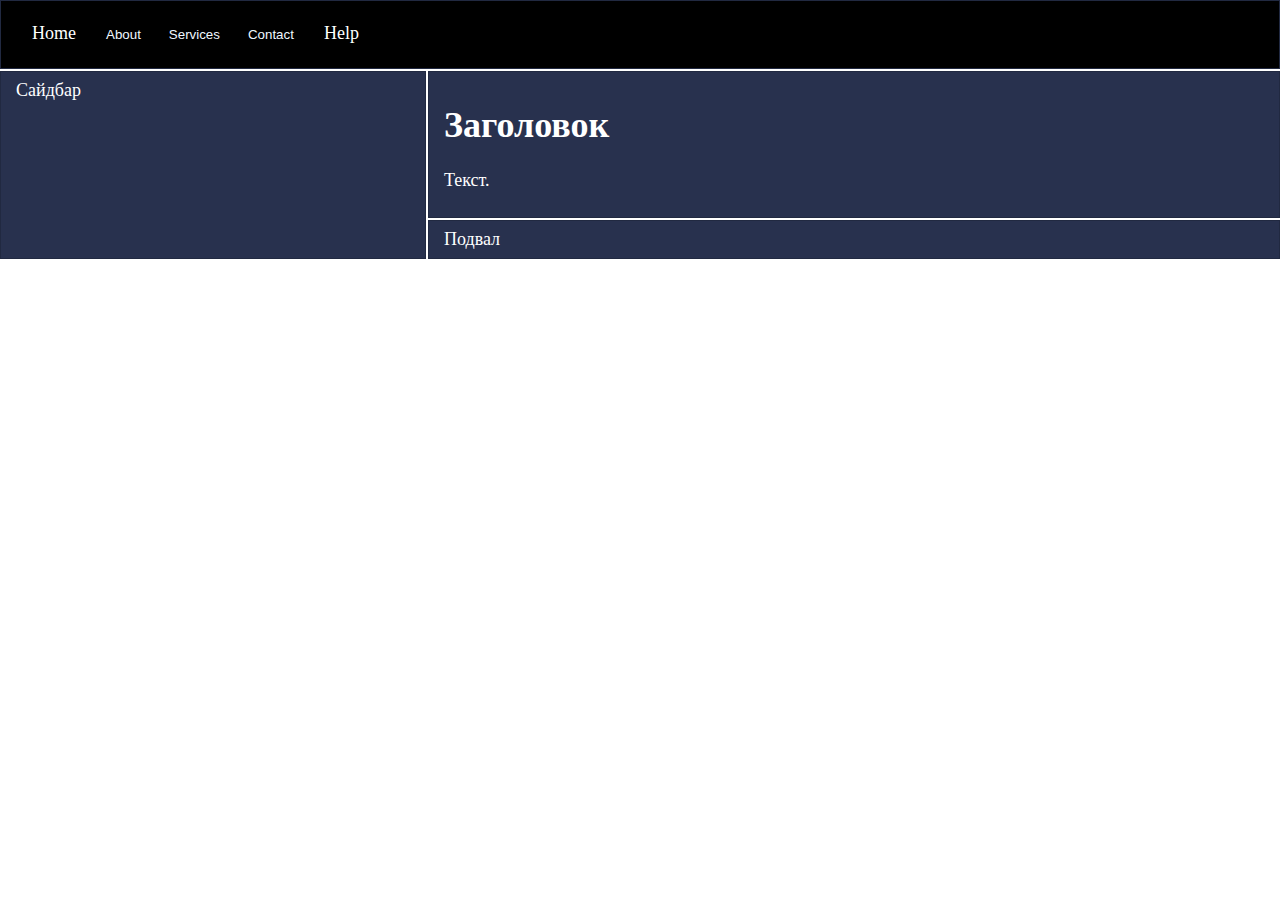
==== index.html @ edee6cd8 "1)create grid 2)work on navbar" ====
<!DOCTYPE html>
<html lang="en">
<head>
    <meta charset="UTF-8">
    <title>Title</title>
    <link rel="stylesheet" href="css/style.css">
</head>
<body>
<div class="grid">
    <header class="navbar">
            <a href="">Home</a>
            <div class="dropdown">
                <button class="dropbtn">About</button>
                <div class="content">
                    <a href="">1</a>
                    <a href="">2</a>
                    <a href="">3</a>
                </div>
            </div>
            <div class="dropdown">
                <button class="dropbtn">Services</button>
                <div class="content">
                    <a href="">Web design</a>
                    <a href="">SEO</a>
                    <a href="">Web </a>
                </div>
            </div>
            <div class="dropdown">
                <button class="dropbtn">Contact</button>
                <div class="content">
                    <a href="">iteam1</a>
                    <a href="">iteam2</a>
                    <a href="">iteam3</a>
                </div>
            </div>
            <a href="">Help</a>
    </header>
    <article>
        <h1>Заголовок</h1>
        <p>Текст.</p>
    </article>
    <aside>Сайдбар</aside>
    <footer>Подвал</footer>
</div>
</body>
</html>
---- css/style.css ----
body {
    margin: 0;
    padding: 0;
}
/* ----- grid ------ */
.grid {
    display: grid;
    grid-gap: 2px;
    grid-template-areas:
		"header"
		"article"
		"aside"
		"footer";
}
header {
    grid-area: header;
}
article {
    grid-area: article;
}
aside {
    grid-area: aside;
}
footer {
    grid-area: footer;
}
@media (min-width: 640px) {
    .grid {
        grid-template-columns: 2fr 4fr;
        grid-template-areas:
			"header header"
			"aside article"
			"aside footer"
    }
}
.grid > * {
    background-color: #28314E;
    border: 1px solid #212941;
    padding: 8px 15px;
    color: #ffffff;
    font-size: 18px;
    font-family: roboto;
}
/* ----- Nawbar(heder) ------ */
.navbar{
    background-color:black;
    overflow:hidden;
}
.navbar a{
    text-decoration:none;
    text.algin: center;
    padding: 14px 16px;
    float: left;
    color: white;
}
.navbar a:hover
{
    background-color:brown;
}
.dropdown{
    float:left;
    overflow:hidden;
}
.dropdown .dropbtn
{
    text-decoration:none;
    text-align:center;
    padding:18px 14px;
    color:aliceblue;
    float:left;
    border:none;
    outline:none;
    background-color:black;
}
.navbar a:hover, .dropdown:hover .dropbtn
{
    background-color:brown;
}
.content
{

    position:absolute;
    min-width:160px;
    z-index:1;
    box-shadow: 0px 1px 1px 1px black;
    margin-top:50px;
    display:none;

}
.content a{
    display:block;
    float:none;
    background-color:black;
    text-decoration:none;
    text-align:left;
    padding:14px 16px;

}
.dropdown:hover .content
{
    display:block;
}
/* ----- ------ */
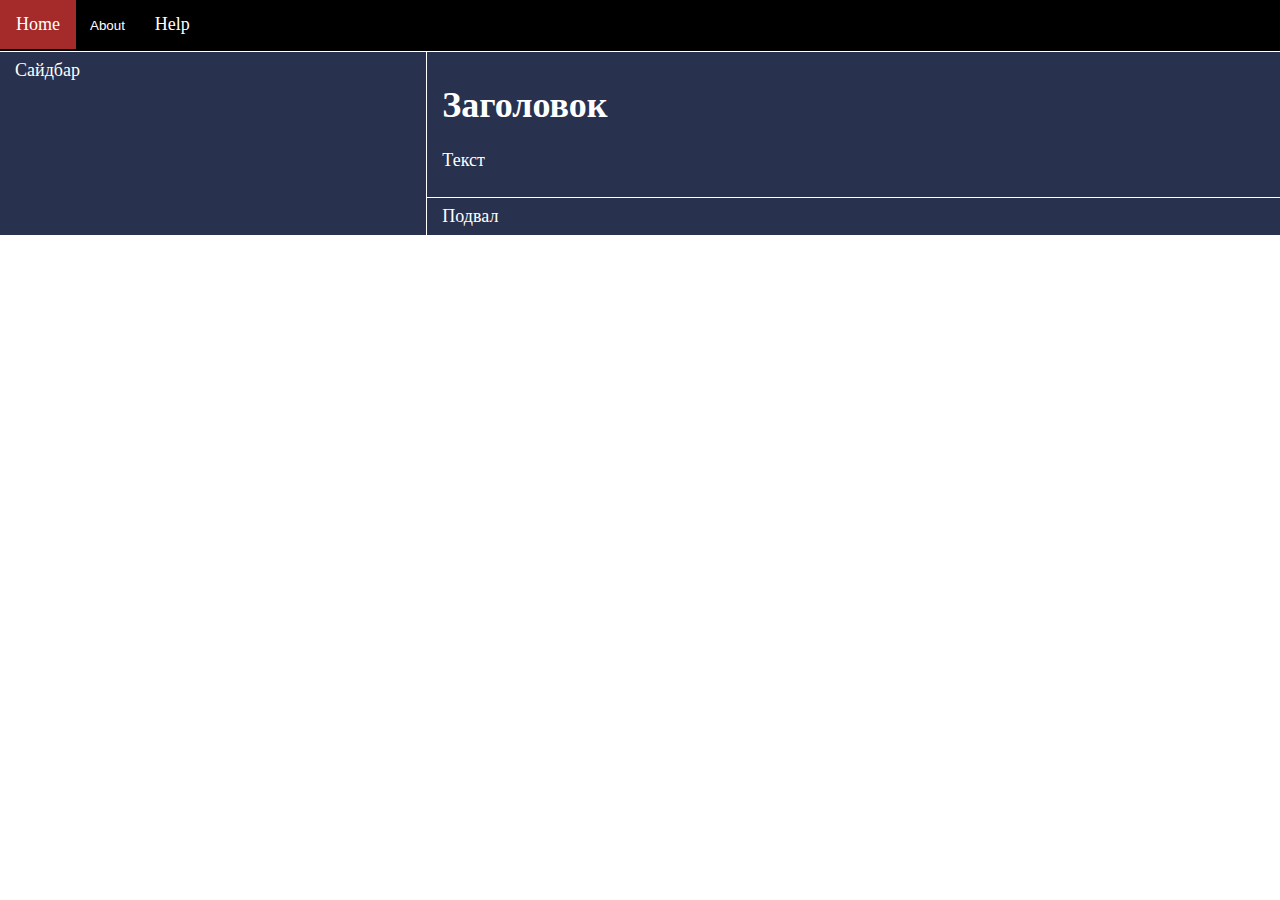
==== commit ab5cfd37: "Navbar" ====
--- a/index.html
+++ b/index.html
@@ -17,27 +17,11 @@
                     <a href="">3</a>
                 </div>
             </div>
-            <div class="dropdown">
-                <button class="dropbtn">Services</button>
-                <div class="content">
-                    <a href="">Web design</a>
-                    <a href="">SEO</a>
-                    <a href="">Web </a>
-                </div>
-            </div>
-            <div class="dropdown">
-                <button class="dropbtn">Contact</button>
-                <div class="content">
-                    <a href="">iteam1</a>
-                    <a href="">iteam2</a>
-                    <a href="">iteam3</a>
-                </div>
-            </div>
             <a href="">Help</a>
     </header>
     <article>
         <h1>Заголовок</h1>
-        <p>Текст.</p>
+        <p>Текст</p>
     </article>
     <aside>Сайдбар</aside>
     <footer>Подвал</footer>
--- a/css/style.css
+++ b/css/style.css
@@ -5,7 +5,7 @@
 /* ----- grid ------ */
 .grid {
     display: grid;
-    grid-gap: 2px;
+    grid-gap: 1px;
     grid-template-areas:
 		"header"
 		"article"
@@ -35,11 +35,11 @@
 }
 .grid > * {
     background-color: #28314E;
-    border: 1px solid #212941;
-    padding: 8px 15px;
     color: #ffffff;
     font-size: 18px;
-    font-family: roboto;
+}
+article, aside, footer {
+    padding: 8px 15px;
 }
 /* ----- Nawbar(heder) ------ */
 .navbar{
@@ -48,7 +48,7 @@
 }
 .navbar a{
     text-decoration:none;
-    text.algin: center;
+    text-align: center;
     padding: 14px 16px;
     float: left;
     color: white;
@@ -66,7 +66,7 @@
     text-decoration:none;
     text-align:center;
     padding:18px 14px;
-    color:aliceblue;
+    color:white;
     float:left;
     border:none;
     outline:none;
@@ -80,9 +80,8 @@
 {
 
     position:absolute;
-    min-width:160px;
+    min-width:100px;
     z-index:1;
-    box-shadow: 0px 1px 1px 1px black;
     margin-top:50px;
     display:none;
 
@@ -93,7 +92,7 @@
     background-color:black;
     text-decoration:none;
     text-align:left;
-    padding:14px 16px;
+
 
 }
 .dropdown:hover .content
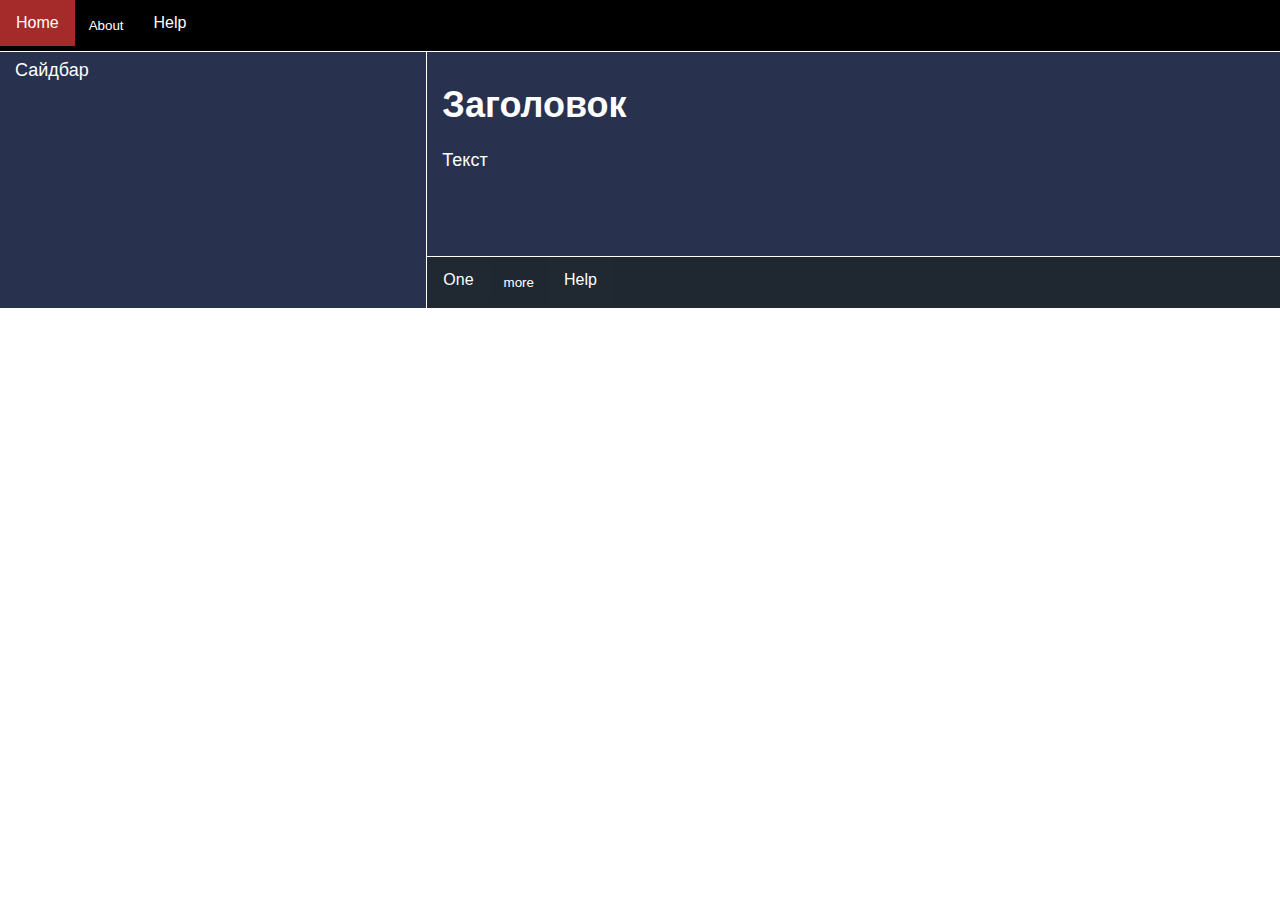
==== commit e327bc1b: "1)footer 2)work on 404" ====
--- a/index.html
+++ b/index.html
@@ -24,7 +24,20 @@
         <p>Текст</p>
     </article>
     <aside>Сайдбар</aside>
-    <footer>Подвал</footer>
+
+    <footer class="footer">
+        <a href="">One</a>
+        <div class="dropdown">
+            <button class="dropbtn">more</button>
+            <div class="content">
+                <a href="404.html">About site</a>
+                <a href="">News</a>
+                <a href="">information</a>
+            </div>
+        </div>
+        <a href="">Help</a>
+    </footer>
+
 </div>
 </body>
 </html>--- a/css/style.css
+++ b/css/style.css
@@ -1,6 +1,8 @@
 body {
     margin: 0;
     padding: 0;
+    font-family: sans-serif;
+    height: 100%;
 }
 /* ----- grid ------ */
 .grid {
@@ -27,20 +29,15 @@
 @media (min-width: 640px) {
     .grid {
         grid-template-columns: 2fr 4fr;
+        grid-template-rows: 2fr 8fr 2fr;
         grid-template-areas:
 			"header header"
 			"aside article"
 			"aside footer"
     }
 }
-.grid > * {
-    background-color: #28314E;
-    color: #ffffff;
-    font-size: 18px;
-}
-article, aside, footer {
-    padding: 8px 15px;
-}
+
+
 /* ----- Nawbar(heder) ------ */
 .navbar{
     background-color:black;
@@ -61,7 +58,7 @@
     float:left;
     overflow:hidden;
 }
-.dropdown .dropbtn
+.navbar .dropdown .dropbtn
 {
     text-decoration:none;
     text-align:center;
@@ -99,4 +96,49 @@
 {
     display:block;
 }
-/* ----- ------ */+/* ----- footer ------ */
+
+.footer{
+    background-color: #1f2831;
+    overflow:hidden;
+}
+.footer a{
+    background-color: #202831;
+    text-decoration:none;
+    text-align: center;
+    padding: 14px 16px;
+    float: left;
+    color: white;
+}
+.footer .content a {
+    display: block;
+    float: none;
+    text-decoration: none;
+    text-align: left;
+}
+.footer .dropdown .dropbtn
+{
+    text-decoration:none;
+    text-align:center;
+    padding:18px 14px;
+    color:white;
+    float:left;
+    border:none;
+    outline:none;
+    background-color:#1f2831;
+}
+.footer a:hover, .dropdown:hover .dropbtn {
+    background-color: #2a3241;
+}
+
+
+/* ----- Temp (Need to delete) ------ */
+.grid > * {
+
+}
+article, aside{
+    padding: 8px 15px;
+    background-color: #28314E;
+    color: #ffffff;
+    font-size: 18px;
+}